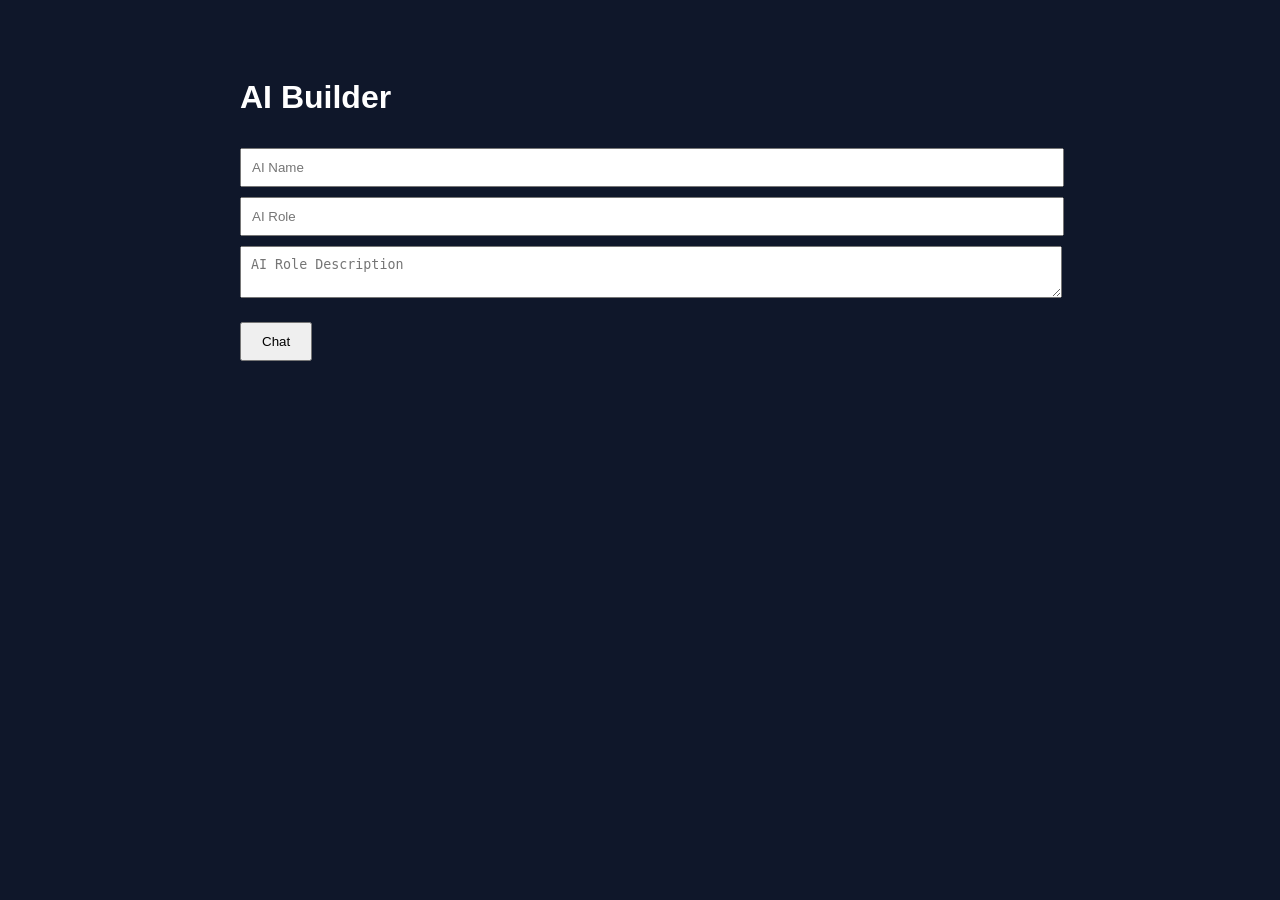
==== ai-builder/frontend/index.html @ 4bdb5cb5 "Add files via upload initial commit. Chat button not functioning." ====
<!doctype html>
<html>
  <head>
    <title>AI Builder</title>
    <link rel="stylesheet" href="styles.css" />
  </head>
  <body>
    <div class="container">
      <h1>AI Builder</h1>

      <input id="assistantName" placeholder="AI Name" />
      <input id="assistantDomain" placeholder="AI Role" />

      <textarea id="prompt" placeholder="AI Role Description"></textarea>

      <button onclick="sendPrompt()">Chat</button>

      <pre id="response"></pre>
    </div>

    <script src="wasm_exec.js"></script>
    <script>
      const go = new Go();

      WebAssembly.instantiateStreaming(fetch('main.wasm'), go.importObject)
        .then((result) => {
          return go.run(result.instance);
        })
        .catch((err) => {
          console.error('Failed to start Go WASM:', err);
        });
    </script>
  </body>
</html>
---- ai-builder/frontend/styles.css ----
body {
  background: #0f172a;
  color: white;
  font-family: Arial;
}

.container {
  width: 800px;
  margin: auto;
  padding-top: 50px;
}

input,
textarea {
  width: 100%;
  margin-top: 10px;
  padding: 10px;
}

button {
  margin-top: 20px;
  padding: 10px 20px;
}
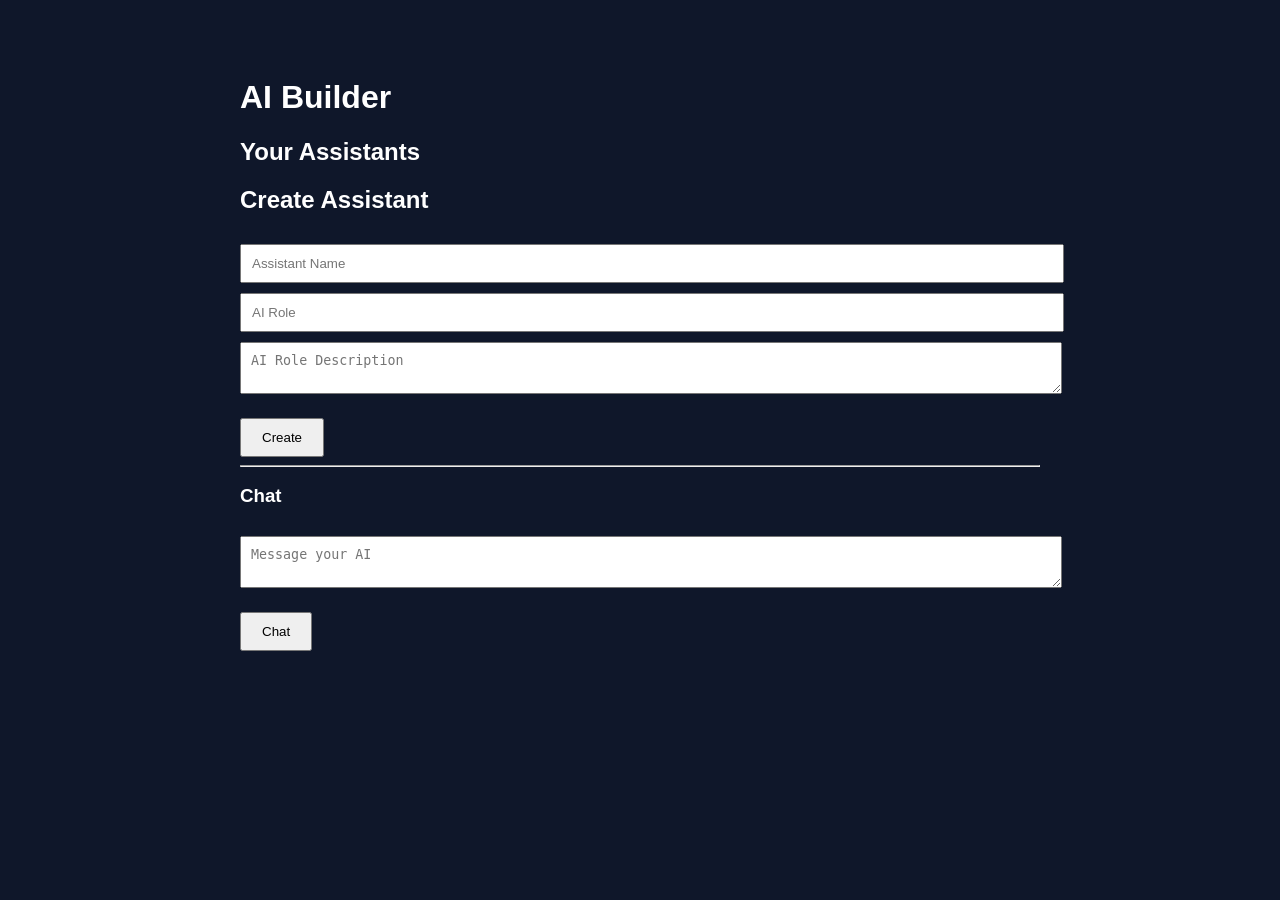
==== commit a8529b51: "re-upload" ====
--- a/ai-builder/frontend/index.html
+++ b/ai-builder/frontend/index.html
@@ -8,18 +8,37 @@
     <div class="container">
       <h1>AI Builder</h1>
 
-      <input id="assistantName" placeholder="AI Name" />
-      <input id="assistantDomain" placeholder="AI Role" />
+      <div class="dashboard">
+        <div class="sidebar">
+          <h2>Your Assistants</h2>
+          <div id="assistantList"></div>
+        </div>
 
-      <textarea id="prompt" placeholder="AI Role Description"></textarea>
+        <div class="workspace">
+          <h2>Create Assistant</h2>
+          <input id="assistantName" placeholder="Assistant Name" />
+          <input id="assistantDomain" placeholder="AI Role" />
 
-      <button onclick="sendPrompt()">Chat</button>
+          <textarea
+            id="systemPrompt"
+            placeholder="AI Role Description"
+          ></textarea>
+          <button onclick="createAssistant()">Create</button>
 
-      <pre id="response"></pre>
+          <hr />
+
+          <h3>Chat</h3>
+          <textarea id="chatInput" placeholder="Message your AI"></textarea>
+          <button onclick="sendPrompt()">Chat</button>
+          <pre id="chatOutput"></pre>
+        </div>
+      </div>
     </div>
 
     <script src="wasm_exec.js"></script>
     <script>
+      let selectedAssistant = null;
+
       const go = new Go();
 
       WebAssembly.instantiateStreaming(fetch('main.wasm'), go.importObject)
@@ -29,6 +48,109 @@
         .catch((err) => {
           console.error('Failed to start Go WASM:', err);
         });
+
+      async function createAssistant() {
+        const name = document.getElementById('assistantName').value;
+
+        const prompt = document.getElementById('systemPrompt').value;
+
+        const response = await fetch('http://localhost:8080/api/assistants', {
+          method: 'POST',
+          headers: {
+            'Content-Type': 'application/json',
+          },
+          body: JSON.stringify({
+            name: name,
+            system_prompt: prompt,
+          }),
+        });
+
+        const data = await response.json();
+
+        alert('Assistant Created: ' + data.name);
+
+        loadAssistants();
+      }
+
+      async function sendPrompt() {
+        if (!selectedAssistant) {
+          alert('No assistant selected');
+
+          return;
+        }
+
+        console.log('SELECTED ASSISTANT:', selectedAssistant);
+
+        const payload = {
+          prompt: document.getElementById('chatInput').value,
+
+          assistant_id: selectedAssistant.id,
+        };
+
+        try {
+          const response = await fetch('http://localhost:8080/api/chat', {
+            method: 'POST',
+
+            headers: {
+              'Content-Type': 'application/json',
+            },
+
+            body: JSON.stringify(payload),
+          });
+
+          console.log(JSON.stringify(payload));
+
+          const data = await response.json();
+
+          console.log(data);
+
+          document.getElementById('chatOutput').innerText = JSON.stringify(
+            data,
+            null,
+            2,
+          );
+        } catch (err) {
+          console.error(err);
+        }
+      }
+
+      async function loadAssistants() {
+        const response = await fetch('http://localhost:8080/api/assistants');
+
+        const assistants = await response.json();
+
+        console.log('ASSISTANTS:', assistants);
+
+        const list = document.getElementById('assistantList');
+
+        list.innerHTML = '';
+
+        assistants.forEach((assistant) => {
+          console.log('LOADED:', assistant);
+
+          const div = document.createElement('div');
+
+          div.className = 'assistant-card';
+
+          div.innerHTML = `
+            <strong>
+                ${assistant.name}
+            </strong>
+        `;
+
+          div.onclick = () => {
+            selectedAssistant = assistant;
+
+            console.log('NOW SELECTED:', selectedAssistant);
+
+            document.getElementById('chatOutput').innerText =
+              'Loaded: ' + assistant.name;
+          };
+
+          list.appendChild(div);
+        });
+      }
+      loadAssistants();
     </script>
   </body>
 </html>
--- a/ai-builder/frontend/styles.css
+++ b/ai-builder/frontend/styles.css
@@ -21,3 +21,17 @@
   margin-top: 20px;
   padding: 10px 20px;
 }
+
+.assistant-card {
+  background: #1e293b;
+  padding: 16px;
+  border-radius: 12px;
+  margin-bottom: 12px;
+  cursor: pointer;
+  border: 1px solid #333;
+  transition: 0.2s;
+}
+
+.assistant-card:hover {
+  background: #334155;
+}
